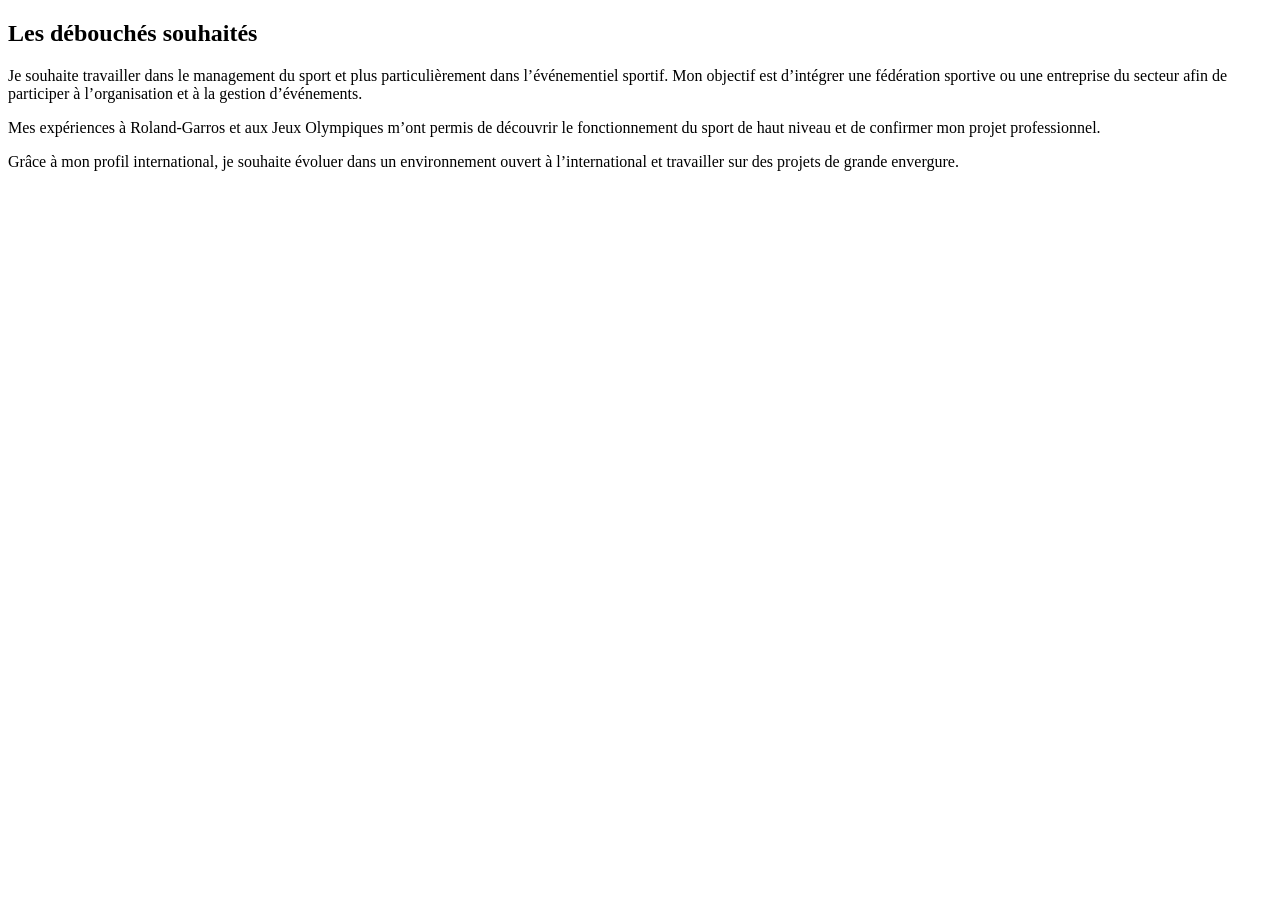
==== debouches.html @ f6b9b353 "debouches.html" ====
<!DOCTYPE html>
<html lang="fr">
<head>
<meta charset="UTF-8">
<title>Débouchés</title>
<link rel="stylesheet" href="style.css">
</head>
<body>

<h2>Les débouchés souhaités</h2>

<p>
Je souhaite travailler dans le management du sport et plus particulièrement dans l’événementiel sportif.
Mon objectif est d’intégrer une fédération sportive ou une entreprise du secteur afin de participer à l’organisation et à la gestion d’événements.
</p>

<p>
Mes expériences à Roland-Garros et aux Jeux Olympiques m’ont permis de découvrir le fonctionnement du sport de haut niveau et de confirmer mon projet professionnel.
</p>

<p>
Grâce à mon profil international, je souhaite évoluer dans un environnement ouvert à l’international et travailler sur des projets de grande envergure.
</p>

</body>
</html>
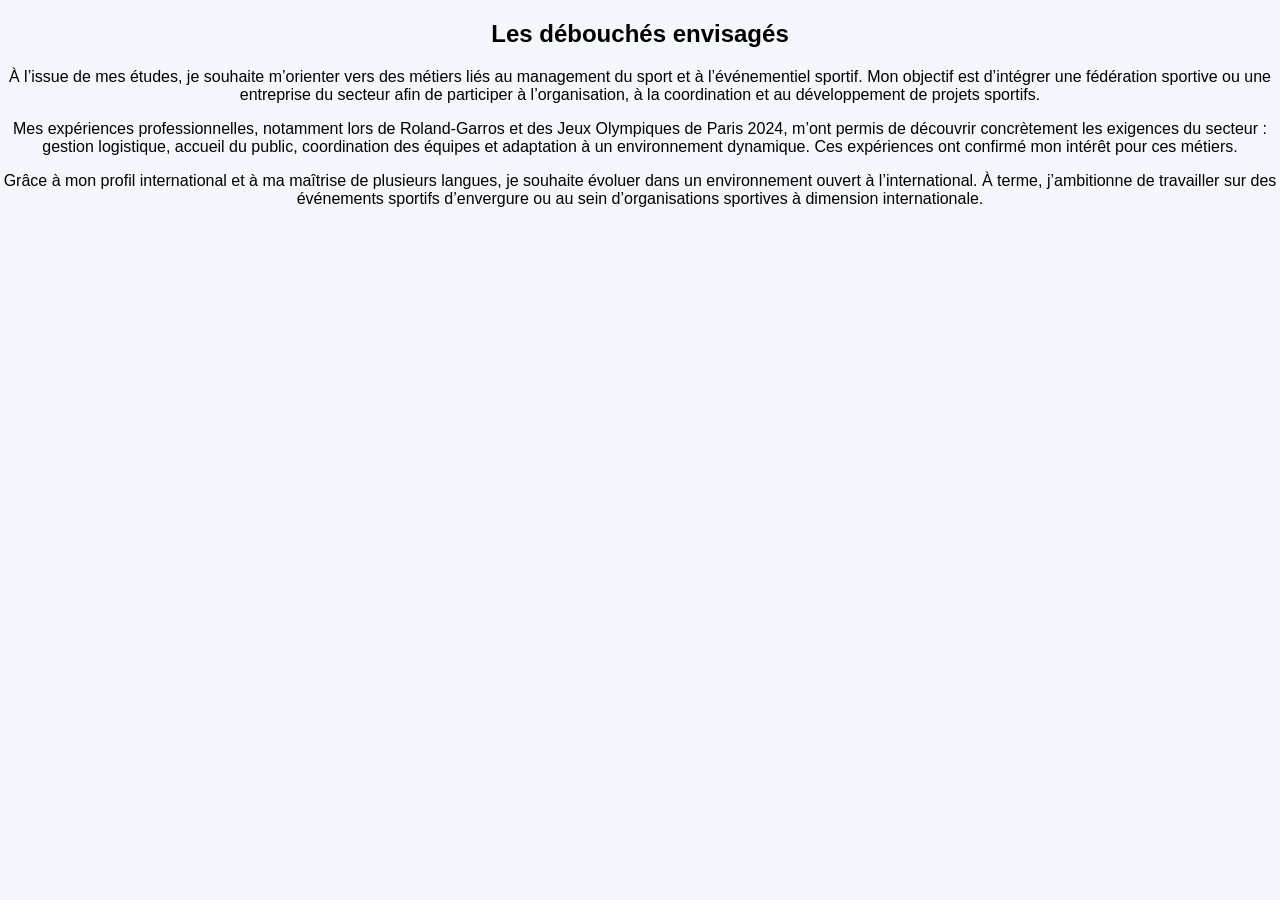
==== commit 0ef12639: "Update debouches.html" ====
--- a/debouches.html
+++ b/debouches.html
@@ -7,19 +7,24 @@
 </head>
 <body>
 
-<h2>Les débouchés souhaités</h2>
+<h2>Les débouchés envisagés</h2>
 
 <p>
-Je souhaite travailler dans le management du sport et plus particulièrement dans l’événementiel sportif.
-Mon objectif est d’intégrer une fédération sportive ou une entreprise du secteur afin de participer à l’organisation et à la gestion d’événements.
+À l’issue de mes études, je souhaite m’orienter vers des métiers liés au management du sport et à l’événementiel 
+sportif. Mon objectif est d’intégrer une fédération sportive ou une entreprise du secteur afin de participer à 
+l’organisation, à la coordination et au développement de projets sportifs.
 </p>
 
 <p>
-Mes expériences à Roland-Garros et aux Jeux Olympiques m’ont permis de découvrir le fonctionnement du sport de haut niveau et de confirmer mon projet professionnel.
+Mes expériences professionnelles, notamment lors de Roland-Garros et des Jeux Olympiques de Paris 2024, m’ont 
+permis de découvrir concrètement les exigences du secteur : gestion logistique, accueil du public, coordination 
+des équipes et adaptation à un environnement dynamique. Ces expériences ont confirmé mon intérêt pour ces métiers.
 </p>
 
 <p>
-Grâce à mon profil international, je souhaite évoluer dans un environnement ouvert à l’international et travailler sur des projets de grande envergure.
+Grâce à mon profil international et à ma maîtrise de plusieurs langues, je souhaite évoluer dans un environnement 
+ouvert à l’international. À terme, j’ambitionne de travailler sur des événements sportifs d’envergure ou au sein 
+d’organisations sportives à dimension internationale.
 </p>
 
 </body>
--- a/style.css
+++ b/style.css
@@ -0,0 +1,42 @@
+body {
+  font-family: Arial, sans-serif;
+  background-color: #f4f7fb;
+  margin: 0;
+  text-align: center;
+}
+
+h1 {
+  background-color: #1e3a5f;
+  color: white;
+  padding: 20px;
+  margin: 0;
+}
+
+nav {
+  margin: 20px;
+}
+
+nav a {
+  margin: 10px;
+  padding: 12px 20px;
+  background-color: #2d6aa6;
+  color: white;
+  text-decoration: none;
+  border-radius: 8px;
+  font-weight: bold;
+  transition: 0.3s;
+}
+
+nav a:hover {
+  background-color: #1f4f7c;
+}
+
+iframe {
+  width: 90%;
+  height: 450px;
+  border: none;
+  border-radius: 10px;
+  background: white;
+  box-shadow: 0 4px 10px rgba(0,0,0,0.1);
+  margin-top: 20px;
+}
